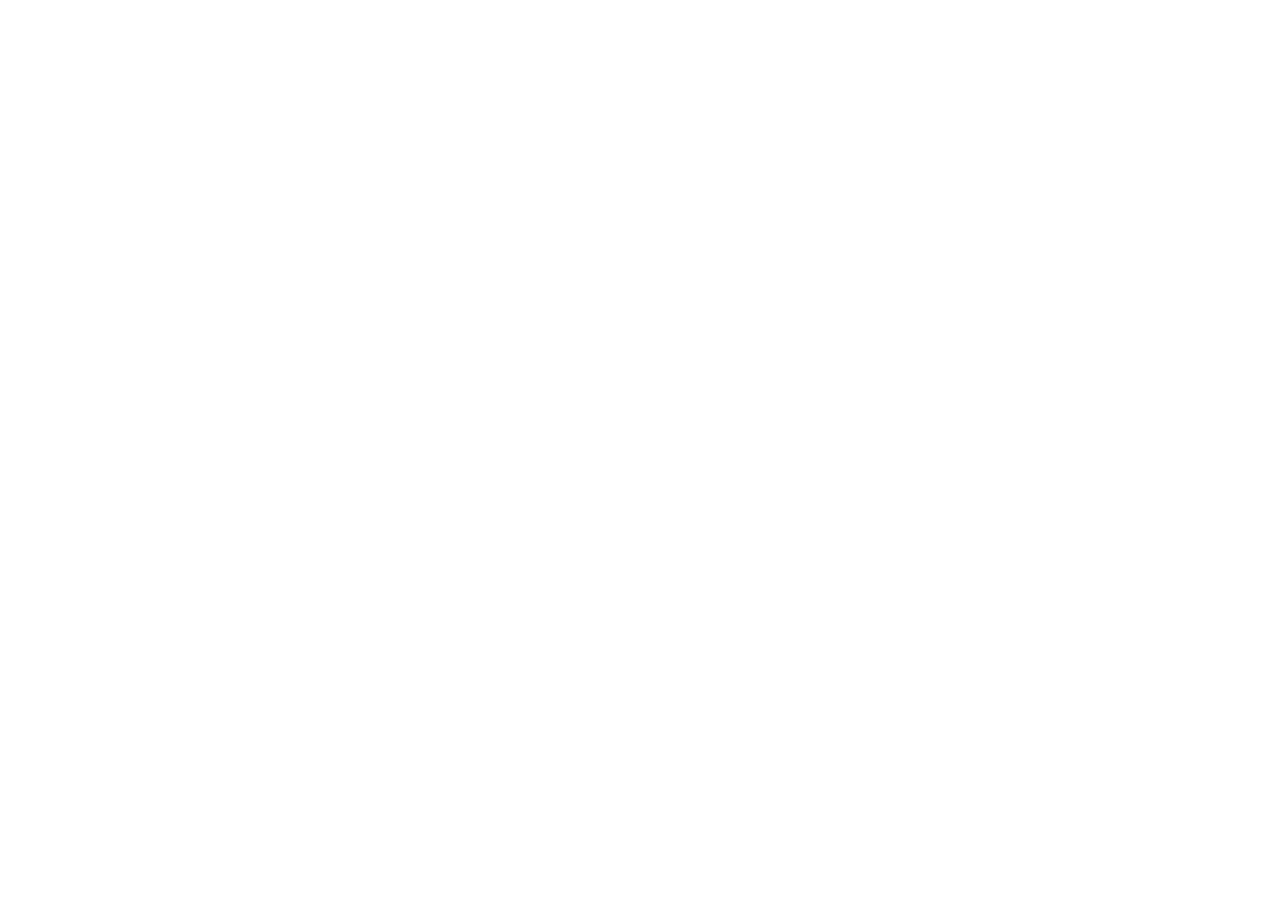
==== frontend_dist/index.html @ 2da6470a "all" ====
<!doctype html>
<html lang="zh-CN">
<head>
  <meta charset="UTF-8"/>
  <meta name="viewport" content="width=device-width, initial-scale=1.0"/>
  <meta name="theme-color" content="#2F6B57"/>
  <link rel="icon" type="image/svg+xml" href="/branding/favicon.svg"/>
  <meta name="application-name" content="灵界"/>
  <title>灵界 · 工艺设计工作台</title>
  <script src="/assets/startup-resilience.js"></script>
  <script type="module" crossorigin src="/assets/index-DRoc9wD_.js"></script>
  <link rel="stylesheet" crossorigin href="/assets/index-9DdLma_o.css">
</head>
<body>
  <div id="root"></div>
  <section id="image3d-panel" class="image3d-panel" aria-labelledby="image3d-title" role="region" tabindex="-1" hidden>
    <header class="image3d-toolbar">
      <div><small>灵界工作台</small><strong id="image3d-title">图生 3D</strong></div>
      <button id="image3d-close" type="button" aria-label="返回工作台">返回工作台</button>
    </header>
    <iframe id="image3d-frame" title="灵界图生 3D" loading="lazy"></iframe>
  </section>
  <style>
    .image3d-nav-entry b{background:#f1c75b;color:#514216}.image3d-panel[hidden]{display:none}.image3d-panel{position:fixed;z-index:9;right:0;bottom:0;display:grid;grid-template-rows:auto 1fr;overflow:hidden;border-left:1px solid #dce4df;background:#f2f5f1}.image3d-toolbar{display:flex;align-items:center;justify-content:space-between;padding:13px 17px;border-bottom:1px solid #dce4df;background:#fff}.image3d-toolbar div{display:grid;gap:2px}.image3d-toolbar small{color:#738079;font:600 11px/1.2 system-ui}.image3d-toolbar strong{color:#26342d;font:800 16px/1.2 system-ui}.image3d-toolbar button{padding:9px 13px;border:0;border-radius:10px;background:#edf2ef;color:#345046;font:700 13px/1 system-ui;cursor:pointer}.image3d-toolbar button:hover{background:#dfe9e4}.image3d-panel iframe{width:100%;height:100%;border:0;background:#f2f5f1}.image3d-nav-entry.image3d-active{color:#204e3e;background:#e6eee5;font-weight:650}@media(max-width:700px){.image3d-panel{inset:0!important;border-left:0}.image3d-toolbar{padding:10px 13px}}
    @media (min-width: 951px) {
      .sidebar {
        min-height: 0;
        overflow-x: hidden;
        overflow-y: auto;
      }
      .sidebar nav {
        flex: 1 0 180px;
        min-height: 180px;
        min-width: 0;
        overflow-x: hidden;
        overflow-y: auto;
        scrollbar-gutter: stable;
      }
      .sidebar nav button,
      .sidebar nav .image3d-nav-entry {
        flex-shrink: 0;
        width: 100%;
        min-width: 0;
        min-height: 42px;
      }
      .sidebar-bottom {
        flex: 0 0 auto;
        margin-top: 16px;
      }
      .workspace-chip,
      .workspace-chip > div {
        min-width: 0;
      }
    }
    @media (min-width: 951px) and (max-width: 1200px) {
      .sidebar {
        width: 205px;
      }
      .main-area,
      .nav-compact .main-area {
        width: calc(100% - 205px);
        margin-left: 205px;
      }
      .workspace-chip strong,
      .workspace-chip small {
        font-size: 13px;
      }
    }
  </style>
  <script>
    (() => {
      const panel = document.getElementById('image3d-panel');
      const frame = document.getElementById('image3d-frame');
      const close = document.getElementById('image3d-close');
      const place = () => {
        const sidebar = document.querySelector('aside.sidebar');
        if (!sidebar || panel.hidden) return;
        const rect = sidebar.getBoundingClientRect();
        const horizontal = getComputedStyle(sidebar).position === 'fixed';
        panel.style.left = horizontal ? `${Math.max(0, rect.right)}px` : '0';
        panel.style.top = horizontal ? '0' : `${Math.max(0, rect.bottom)}px`;
      };
      const open = () => {
        if (!frame.dataset.loaded) {
          frame.src = '/image-to-3d?embedded=1';
          frame.dataset.loaded = '1';
        }
        panel.hidden = false;
        entry.classList.add('image3d-active');
        document.body.style.overflow = 'hidden';
        place();
        panel.focus();
      };
      const dismiss = () => {
        panel.hidden = true;
        entry.classList.remove('image3d-active');
        document.body.style.overflow = '';
        entry.focus();
      };
      const entry = document.createElement('button');
      entry.type = 'button';
      entry.className = 'image3d-nav-entry';
      entry.dataset.image3dEntry = 'true';
      entry.innerHTML = '<svg aria-hidden="true" width="19" height="19" viewBox="0 0 24 24" fill="none" stroke="currentColor" stroke-width="2" stroke-linecap="round" stroke-linejoin="round"><path d="m12 3 8 4.5v9L12 21l-8-4.5v-9L12 3Z"/><path d="m4.3 7.7 7.7 4.4 7.7-4.4M12 12v9"/></svg><span>图生 3D</span><b>NEW</b>';
      entry.addEventListener('click', open);
      const attach = () => {
        const navigation = document.querySelector('aside.sidebar > nav');
        if (navigation && !entry.isConnected) {
          navigation.insertBefore(entry, navigation.children[1] || null);
        }
      };
      new MutationObserver(attach).observe(document.getElementById('root'), {childList:true, subtree:true});
      attach();
      close.addEventListener('click', dismiss);
      window.addEventListener('resize', place);
      new MutationObserver(place).observe(document.body, {attributes:true, attributeFilter:['class']});
      document.addEventListener('keydown', event => { if (event.key === 'Escape' && !panel.hidden) dismiss(); });
    })();
  </script>
</body>
</html>
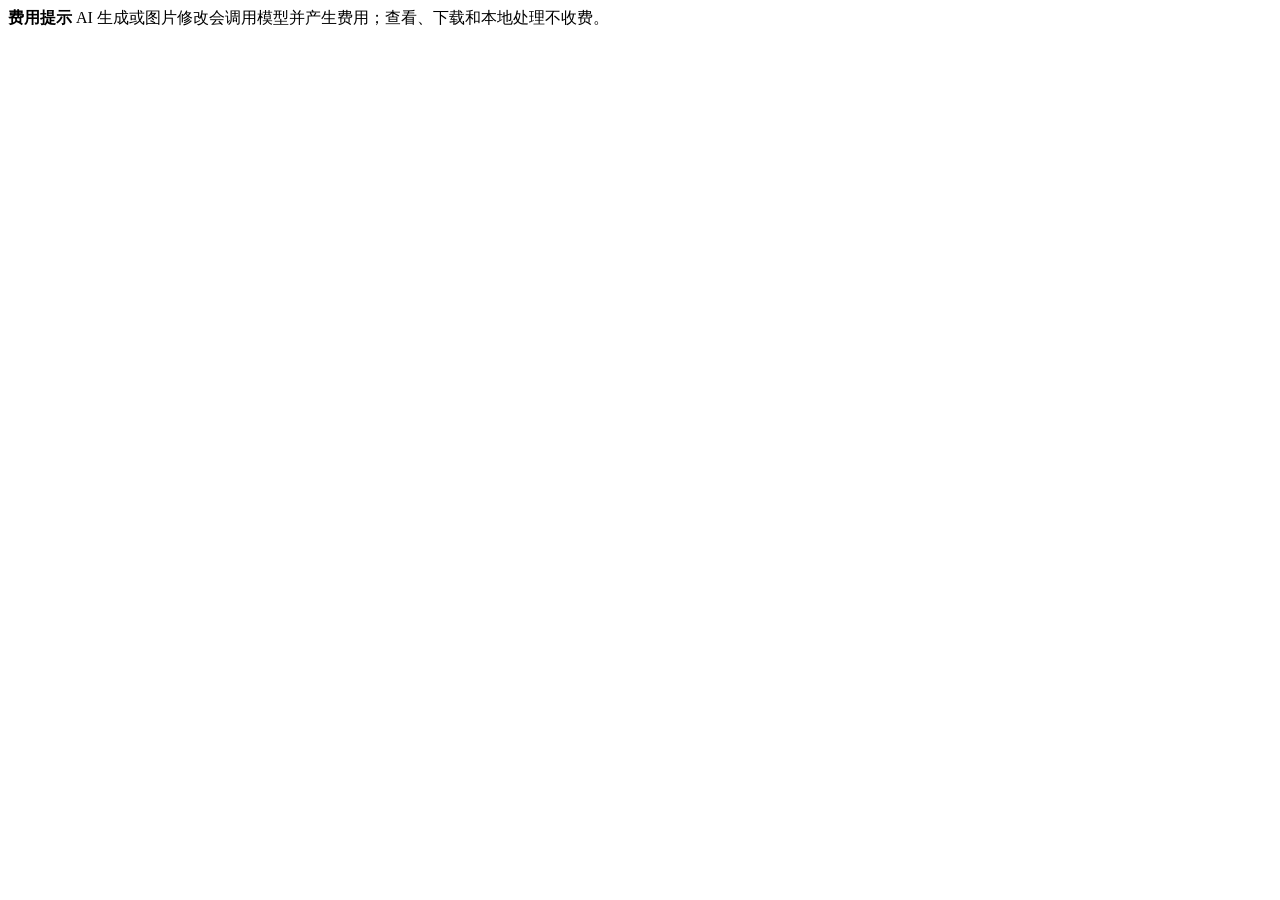
==== commit aaf58807: "all" ====
--- a/frontend_dist/index.html
+++ b/frontend_dist/index.html
@@ -8,10 +8,17 @@
   <meta name="application-name" content="灵界"/>
   <title>灵界 · 工艺设计工作台</title>
   <script src="/assets/startup-resilience.js"></script>
+  <script src="/assets/tool-entry.js"></script>
   <script type="module" crossorigin src="/assets/index-DRoc9wD_.js"></script>
   <link rel="stylesheet" crossorigin href="/assets/index-9DdLma_o.css">
+  <link rel="stylesheet" href="/assets/fee-banner.css">
 </head>
 <body>
+  <aside class="paid-feature-banner paid-feature-banner--conditional" role="note" aria-label="费用提示">
+    <strong>费用提示</strong>
+    <span id="paid-feature-message">AI 生成或图片修改会调用模型并产生费用；查看、下载和本地处理不收费。</span>
+  </aside>
+  <a class="standalone-home" href="/" aria-label="返回功能首页">← 返回功能首页</a>
   <div id="root"></div>
   <section id="image3d-panel" class="image3d-panel" aria-labelledby="image3d-title" role="region" tabindex="-1" hidden>
     <header class="image3d-toolbar">
@@ -20,8 +27,22 @@
     </header>
     <iframe id="image3d-frame" title="灵界图生 3D" loading="lazy"></iframe>
   </section>
+  <section id="text-image-panel" class="text-image-panel" aria-labelledby="text-image-title" role="region" tabindex="-1" hidden>
+    <header class="image3d-toolbar">
+      <div><small>灵界工作台</small><strong id="text-image-title">文生图</strong></div>
+      <button id="text-image-close" type="button" aria-label="返回工作台">返回工作台</button>
+    </header>
+    <iframe id="text-image-frame" title="灵界文生图" loading="lazy"></iframe>
+  </section>
   <style>
+    .standalone-home{display:none}
+    html[data-standalone-tool="true"] .standalone-home{position:fixed;z-index:20;top:14px;left:18px;display:inline-flex;align-items:center;min-height:40px;padding:0 14px;border:1px solid #dce4df;border-radius:999px;color:#345046;background:#fffffff0;box-shadow:0 5px 18px #1f3e3020;font:700 13px/1 system-ui;text-decoration:none}
+    html[data-paid-feature-banner="true"] .standalone-home{top:72px}
+    html[data-standalone-tool="true"] .sidebar,html[data-standalone-tool="true"] .topbar{display:none!important}
+    html[data-standalone-tool="true"] .main-area,html[data-standalone-tool="true"] .nav-compact .main-area{width:100%!important;margin-left:0!important}
+    html[data-standalone-tool="true"] .main-area main{padding-top:72px}
     .image3d-nav-entry b{background:#f1c75b;color:#514216}.image3d-panel[hidden]{display:none}.image3d-panel{position:fixed;z-index:9;right:0;bottom:0;display:grid;grid-template-rows:auto 1fr;overflow:hidden;border-left:1px solid #dce4df;background:#f2f5f1}.image3d-toolbar{display:flex;align-items:center;justify-content:space-between;padding:13px 17px;border-bottom:1px solid #dce4df;background:#fff}.image3d-toolbar div{display:grid;gap:2px}.image3d-toolbar small{color:#738079;font:600 11px/1.2 system-ui}.image3d-toolbar strong{color:#26342d;font:800 16px/1.2 system-ui}.image3d-toolbar button{padding:9px 13px;border:0;border-radius:10px;background:#edf2ef;color:#345046;font:700 13px/1 system-ui;cursor:pointer}.image3d-toolbar button:hover{background:#dfe9e4}.image3d-panel iframe{width:100%;height:100%;border:0;background:#f2f5f1}.image3d-nav-entry.image3d-active{color:#204e3e;background:#e6eee5;font-weight:650}@media(max-width:700px){.image3d-panel{inset:0!important;border-left:0}.image3d-toolbar{padding:10px 13px}}
+    .text-image-nav-entry b{background:#dcebe3;color:#285b48}.text-image-panel[hidden]{display:none}.text-image-panel{position:fixed;z-index:9;right:0;bottom:0;display:grid;grid-template-rows:auto 1fr;overflow:hidden;border-left:1px solid #dce4df;background:#f2f5f1}.text-image-panel iframe{width:100%;height:100%;border:0;background:#f2f5f1}.text-image-nav-entry.text-image-active{color:#204e3e;background:#e6eee5;font-weight:650}@media(max-width:700px){.text-image-panel{inset:0!important;border-left:0}}
     @media (min-width: 951px) {
       .sidebar {
         min-height: 0;
@@ -37,7 +58,8 @@
         scrollbar-gutter: stable;
       }
       .sidebar nav button,
-      .sidebar nav .image3d-nav-entry {
+      .sidebar nav .image3d-nav-entry,
+      .sidebar nav .text-image-nav-entry {
         flex-shrink: 0;
         width: 100%;
         min-width: 0;
@@ -66,21 +88,29 @@
         font-size: 13px;
       }
     }
+    @media(max-width:700px){html[data-paid-feature-banner="true"] .standalone-home{top:94px}}
   </style>
   <script>
     (() => {
+      if (document.documentElement.dataset.standaloneTool === 'true') return;
       const panel = document.getElementById('image3d-panel');
       const frame = document.getElementById('image3d-frame');
       const close = document.getElementById('image3d-close');
-      const place = () => {
+      const textPanel = document.getElementById('text-image-panel');
+      const textFrame = document.getElementById('text-image-frame');
+      const textClose = document.getElementById('text-image-close');
+      const placePanel = target => {
         const sidebar = document.querySelector('aside.sidebar');
-        if (!sidebar || panel.hidden) return;
+        if (!sidebar || target.hidden) return;
         const rect = sidebar.getBoundingClientRect();
         const horizontal = getComputedStyle(sidebar).position === 'fixed';
-        panel.style.left = horizontal ? `${Math.max(0, rect.right)}px` : '0';
-        panel.style.top = horizontal ? '0' : `${Math.max(0, rect.bottom)}px`;
-      };
+        target.style.left = horizontal ? `${Math.max(0, rect.right)}px` : '0';
+        target.style.top = horizontal ? '0' : `${Math.max(0, rect.bottom)}px`;
+      };
+      const place = () => { placePanel(panel); placePanel(textPanel); };
       const open = () => {
+        textPanel.hidden = true;
+        textEntry.classList.remove('text-image-active');
         if (!frame.dataset.loaded) {
           frame.src = '/image-to-3d?embedded=1';
           frame.dataset.loaded = '1';
@@ -96,6 +126,25 @@
         entry.classList.remove('image3d-active');
         document.body.style.overflow = '';
         entry.focus();
+      };
+      const openText = () => {
+        panel.hidden = true;
+        entry.classList.remove('image3d-active');
+        if (!textFrame.dataset.loaded) {
+          textFrame.src = '/text-to-image?embedded=1';
+          textFrame.dataset.loaded = '1';
+        }
+        textPanel.hidden = false;
+        textEntry.classList.add('text-image-active');
+        document.body.style.overflow = 'hidden';
+        place();
+        textPanel.focus();
+      };
+      const dismissText = () => {
+        textPanel.hidden = true;
+        textEntry.classList.remove('text-image-active');
+        document.body.style.overflow = '';
+        textEntry.focus();
       };
       const entry = document.createElement('button');
       entry.type = 'button';
@@ -103,18 +152,53 @@
       entry.dataset.image3dEntry = 'true';
       entry.innerHTML = '<svg aria-hidden="true" width="19" height="19" viewBox="0 0 24 24" fill="none" stroke="currentColor" stroke-width="2" stroke-linecap="round" stroke-linejoin="round"><path d="m12 3 8 4.5v9L12 21l-8-4.5v-9L12 3Z"/><path d="m4.3 7.7 7.7 4.4 7.7-4.4M12 12v9"/></svg><span>图生 3D</span><b>NEW</b>';
       entry.addEventListener('click', open);
+      const textEntry = document.createElement('button');
+      textEntry.type = 'button';
+      textEntry.className = 'text-image-nav-entry';
+      textEntry.dataset.textImageEntry = 'true';
+      textEntry.innerHTML = '<svg aria-hidden="true" width="19" height="19" viewBox="0 0 24 24" fill="none" stroke="currentColor" stroke-width="2" stroke-linecap="round" stroke-linejoin="round"><rect x="3" y="4" width="18" height="16" rx="2"/><circle cx="9" cy="10" r="2"/><path d="m21 15-5-5L5 20"/></svg><span>文生图</span><b>NEW</b>';
+      textEntry.addEventListener('click', openText);
+      const redirectsToTextImage = button => {
+        const label = button?.textContent?.replace(/\s+/g, ' ').trim() || '';
+        return ['创意工作室', '视觉工作室', '创建新产品', '制作展示图'].some(name => label.includes(name));
+      };
       const attach = () => {
         const navigation = document.querySelector('aside.sidebar > nav');
+        if (navigation && !textEntry.isConnected) {
+          navigation.insertBefore(textEntry, navigation.children[1] || null);
+        }
         if (navigation && !entry.isConnected) {
-          navigation.insertBefore(entry, navigation.children[1] || null);
+          navigation.insertBefore(entry, textEntry.nextSibling);
+        }
+        if (navigation && !navigation.dataset.textImageRedirect) {
+          navigation.dataset.textImageRedirect = 'true';
+          navigation.addEventListener('click', event => {
+            const button = event.target.closest?.('button');
+            if (!redirectsToTextImage(button)) return;
+            event.preventDefault();
+            event.stopPropagation();
+            openText();
+          }, true);
         }
       };
       new MutationObserver(attach).observe(document.getElementById('root'), {childList:true, subtree:true});
       attach();
       close.addEventListener('click', dismiss);
+      textClose.addEventListener('click', dismissText);
+      document.getElementById('root').addEventListener('click', event => {
+        const button = event.target.closest?.('button');
+        if (!redirectsToTextImage(button)) return;
+        event.preventDefault();
+        event.stopPropagation();
+        openText();
+      }, true);
       window.addEventListener('resize', place);
       new MutationObserver(place).observe(document.body, {attributes:true, attributeFilter:['class']});
-      document.addEventListener('keydown', event => { if (event.key === 'Escape' && !panel.hidden) dismiss(); });
+      document.addEventListener('keydown', event => {
+        if (event.key !== 'Escape') return;
+        if (!panel.hidden) dismiss();
+        else if (!textPanel.hidden) dismissText();
+      });
     })();
   </script>
 </body>
